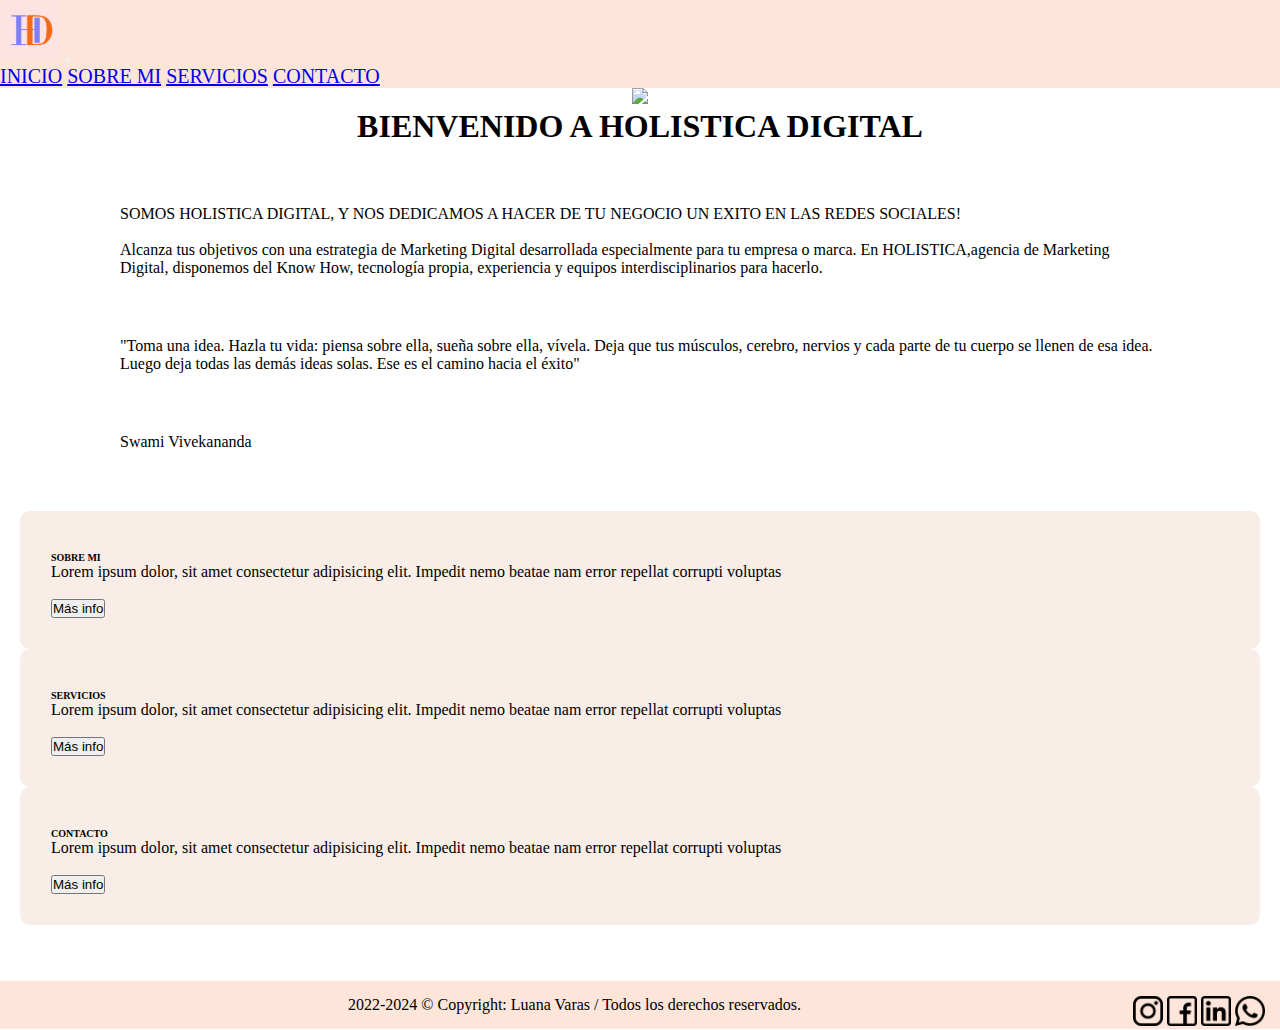
==== index.html @ 7826630d "first commit" ====
<!DOCTYPE html>
<html lang="es">

<!--Head-->

<head>
    <meta charset="UTF-8">
    <meta name="viewport" content="width=device-width, initial-scale=1.0">
    <title>HOLISTICA DIGITAL</title>
    <link rel="stylesheet" href="style/style.css">
    <link href="https://cdn.jsdelivr.net/npm/bootstrap@5.1.3/dist/css/bootstrap.min.css" rel="stylesheet" integrity="sha384-1BmE4kWBq78iYhFldvKuhfTAU6auU8tT94WrHftjDbrCEXSU1oBoqyl2QvZ6jIW3" crossorigin="anonymous">
    <script src="https://cdn.jsdelivr.net/npm/bootstrap@5.1.3/dist/js/bootstrap.bundle.min.js" integrity="sha384-ka7Sk0Gln4gmtz2MlQnikT1wXgYsOg+OMhuP+IlRH9sENBO0LRn5q+8nbTov4+1p" crossorigin="anonymous"></script>
    <meta name="viewport" content="width=device-width, initial-scale=1">
      <!-- Google Fonts -->
  <link href="https://fonts.googleapis.com/css?family=Open+Sans:300,300i,400,400i,600,600i,700,700i|Raleway:300,300i,400,400i,500,500i,600,600i,700,700i|Poppins:300,300i,400,400i,500,500i,600,600i,700,700i" rel="stylesheet">

</head>

<!--Body-->

<body>
    <!--HEADER-->
    <header>
    <div class="grid-conteiner">
    <div id="header">
    <nav class="navbar navbar-expand-lg navbar-light bg-light ">
        <div class="container-fluid">
        <a class="navbar-brand" href="#"><img src="./IMAGES/HOLISTICA-DIGITAL.png" alt="" width="60" height=""></a>
        <button class="navbar-toggler" type="button" data-bs-toggle="collapse" data-bs-target="#navbarNavAltMarkup" aria-controls="navbarNavAltMarkup" aria-expanded="false" aria-label="Toggle navigation">
            <span class="navbar-toggler-icon"></span>
        </button>
        <div class="collapse navbar-collapse" id="navbarNavAltMarkup">
            <div class="navbar-nav">
            <a class="nav-link " aria-current="page" href="index.html">INICIO</a>
            <a class="nav-link" href="pages/sobremi.html">SOBRE MI</a>
            <a class="nav-link" href="pages/servicios.html">SERVICIOS</a>
            <a class="nav-link" href="pages/contacto.html">CONTACTO</a>
            </div>
        </div>
        </div>
    </nav>
</div>
</header>

<!--MAIN-->
    <main>

    
    <!--Titulo inicio-->
<section>
<div class="inicio align-items-center">

    <div class="row img-inicio align-items-center">
        <div class="col-lg-12 imagen-inicio ">
            <img src="IMAGES/pagina1.jpg" class="rounded mx-auto d-block" >
        </div>
    </div>

    <div>
        <h1 class="display-3 col-md-12">BIENVENIDO A HOLISTICA DIGITAL</h1>
    </div>    

    <!--Img deco/txt pag principal-->
    <div class="p col-lg">
        <meta name="keywords"
        content="MARKETING DIGITAL-TECNOLOGÍA-EMPRESA-MARCA-AGENCIA">
        <p class="lead col-md-12">SOMOS HOLISTICA DIGITAL, Y NOS DEDICAMOS A HACER DE TU NEGOCIO UN EXITO EN LAS REDES SOCIALES!
            <br><br>
            Alcanza tus objetivos con una estrategia de Marketing Digital desarrollada especialmente para tu empresa o marca. 
            En HOLISTICA,agencia de Marketing Digital, disponemos del Know How, tecnología propia, experiencia y equipos interdisciplinarios para hacerlo.
        </p>
    </div>
    <figure class="text-end" >
        <blockquote class="blockquote">
          <p >"Toma una idea. Hazla tu vida: piensa sobre ella, sueña sobre ella, vívela. Deja que tus músculos, cerebro, nervios y cada parte de tu cuerpo se llenen de esa idea. Luego deja todas las demás ideas solas. Ese es el camino hacia el éxito"</p>
        </blockquote>
        <figcaption class="blockquote-footer" >
            Swami Vivekananda<cite title="Source Title"></cite>
        </figcaption>
 </figure>

</div>
</section>


    <!--CLEARFIX-->
        <div class="clearfix"></div>
    <!--CLEARFIX-->

    <!--subitulo y contenido-->
<section>
    <div class="aboutme">
        <div class="sobremi col-md-3">
            <h2 class="display-6">
                SOBRE MI
            </h2>
            <p>
                Lorem ipsum dolor, sit amet consectetur adipisicing elit. Impedit nemo beatae nam error repellat corrupti voluptas
            </P>
            <br>
              <a href="./about.html" > 
                <button type="submit" class="btn btn-danger"> 
                  Más info </button>
              </a>

        </div>
        <div class="servicios col-md-3">
            <h2 class="display-6">
                SERVICIOS
            </h2>
            <p>
                Lorem ipsum dolor, sit amet consectetur adipisicing elit. Impedit nemo beatae nam error repellat corrupti voluptas
            </P>
            <br>

              <a href="./services.html" > 
                <button type="submit" class="btn btn-danger"> 
                  Más info </button>
              </a>

        </div>
        <div class="contactos col-md-3">
            <h2 class="display-6">
                CONTACTO
            </h2>
            <p>
                Lorem ipsum dolor, sit amet consectetur adipisicing elit. Impedit nemo beatae nam error repellat corrupti voluptas
            </P>
            <br>

              <a href="./contact.html" > 
                <button type="submit" class="btn btn-danger"> 
                  Más info </button>
              </a>

        </div>
    </div>
</section>
<br> <br>
</main>


    <!--FOOTER-->
<section>
    <footer>
        <div class="footericons col-md">
            <a href="https://www.instagram.com/holisticadigital_/?hl=es-la"> <img src="IMAGES/instagram.png" alt="Instagram" width="30" height="30"></a>
            <a href="https://www.facebook.com/Holistica-Digital-108144388158318"> <img src="IMAGES/facebook.png" alt="Facebook" width="30" height="30" ></a> 
            <a href="https://www.linkedin.com/in/luanavaras-comunicaci%C3%B3n-digital/"> <img src="IMAGES/linkedin.png" alt="linkedin" width="30" height="30" ></a>
            <a href="https://wa.me/message/WNYBSGB6K6X7K1"> <img src="IMAGES/whatsapp.png" alt="WhatsApp" width="30" height="30" ></a>
        </div>
        <div class="footercpr col-md-12">
            <p> 2022-2024 &#169; Copyright: Luana Varas / Todos los derechos reservados.</p>
        </div>    
    </footer>
</section>
</div>
</body>
</html>
---- style/style.css ----
/*VARIABLES*/
/*INDEX*/
* {
  margin: 0%;
  padding: 0%;
}

.body {
  background-color: #fff;
}

.grid-container {
  display: grid;
  grid-template-columns: 150px auto;
  grid-template-rows: 7rem 10rem;
  grid-template-areas: "header" "homeimage titulo" "p" "subtitulo" "p" "footer";
  grid-gap: 10px;
  display: flex;
  justify-content: center;
  width: 100%;
  align-items: center;
}

header {
  width: 100%;
  font-size: 20px;
  justify-content: left;
  align-self: flex-end;
  padding: left;
  background-color: #FDE5D9 !important;
}

.navbar .container-fluid {
  background-color: #FDE5D9 !important;
}

.navbar-brand {
  justify-content: left;
  font-size: 20px;
}

.navbar-nav a {
  justify-content: end;
}

.section {
  display: grid;
  margin: 20px 20px 20px 20px;
}

.imagen-inicio {
  justify-content: center;
  text-align: center;
}
.imagen-inicio img {
  max-width: 600px;
  text-align: center;
}

.titulo {
  font-size: 30px;
  font-family: Roboto, sans-serif;
  padding-top: 10px;
  text-align: center;
}

.p {
  text-align: center justify;
  width: 80%;
  margin: 60px 120px 60px 120px;
  float: center;
}

.lead {
}

.blockquote-footer {
  margin: 60px 120px 60px 120px;
}

.blockquote {
  margin: 30px 120px 60px 120px;
}

.imagen img {
  margin-right: 30px;
  margin-top: 40px;
}

/*sobremi*/
.aboutme {
  gap: 5%;
  margin: 20px;
}

.servicios {
  background: #f9ede7;
  padding: 2.5%;
  border-radius: 10px;
}

.sobremi {
  background: #f9ede7;
  padding: 2.5%;
  border-radius: 10px;
}

.contactos {
  background: #f9ede7;
  padding: 2.5%;
  border-radius: 10px;
}

.fs-5 {
  margin: 30px 80px 30px 60px;
  text-align: justify;
}

.display-5 {
  padding-top: 10px;
  margin: 30px 80px 30px 40px;
}

.display-3 {
  text-align: center;
  float: center;
}

.display-6 {
  padding-top: 10px;
  text-align: left;
  font-size: 10px;
}

/*FOOTEr*/
footer {
  background-color: #FDE5D9;
  color: black;
  padding: 15px;
  padding-left: 1rem;
  color: black;
}

.footercpr {
  text-align: center;
}

.footericons {
  float: right;
}
.footericons a img:hover {
  transform: translateY(2);
}/*# sourceMappingURL=style.css.map */
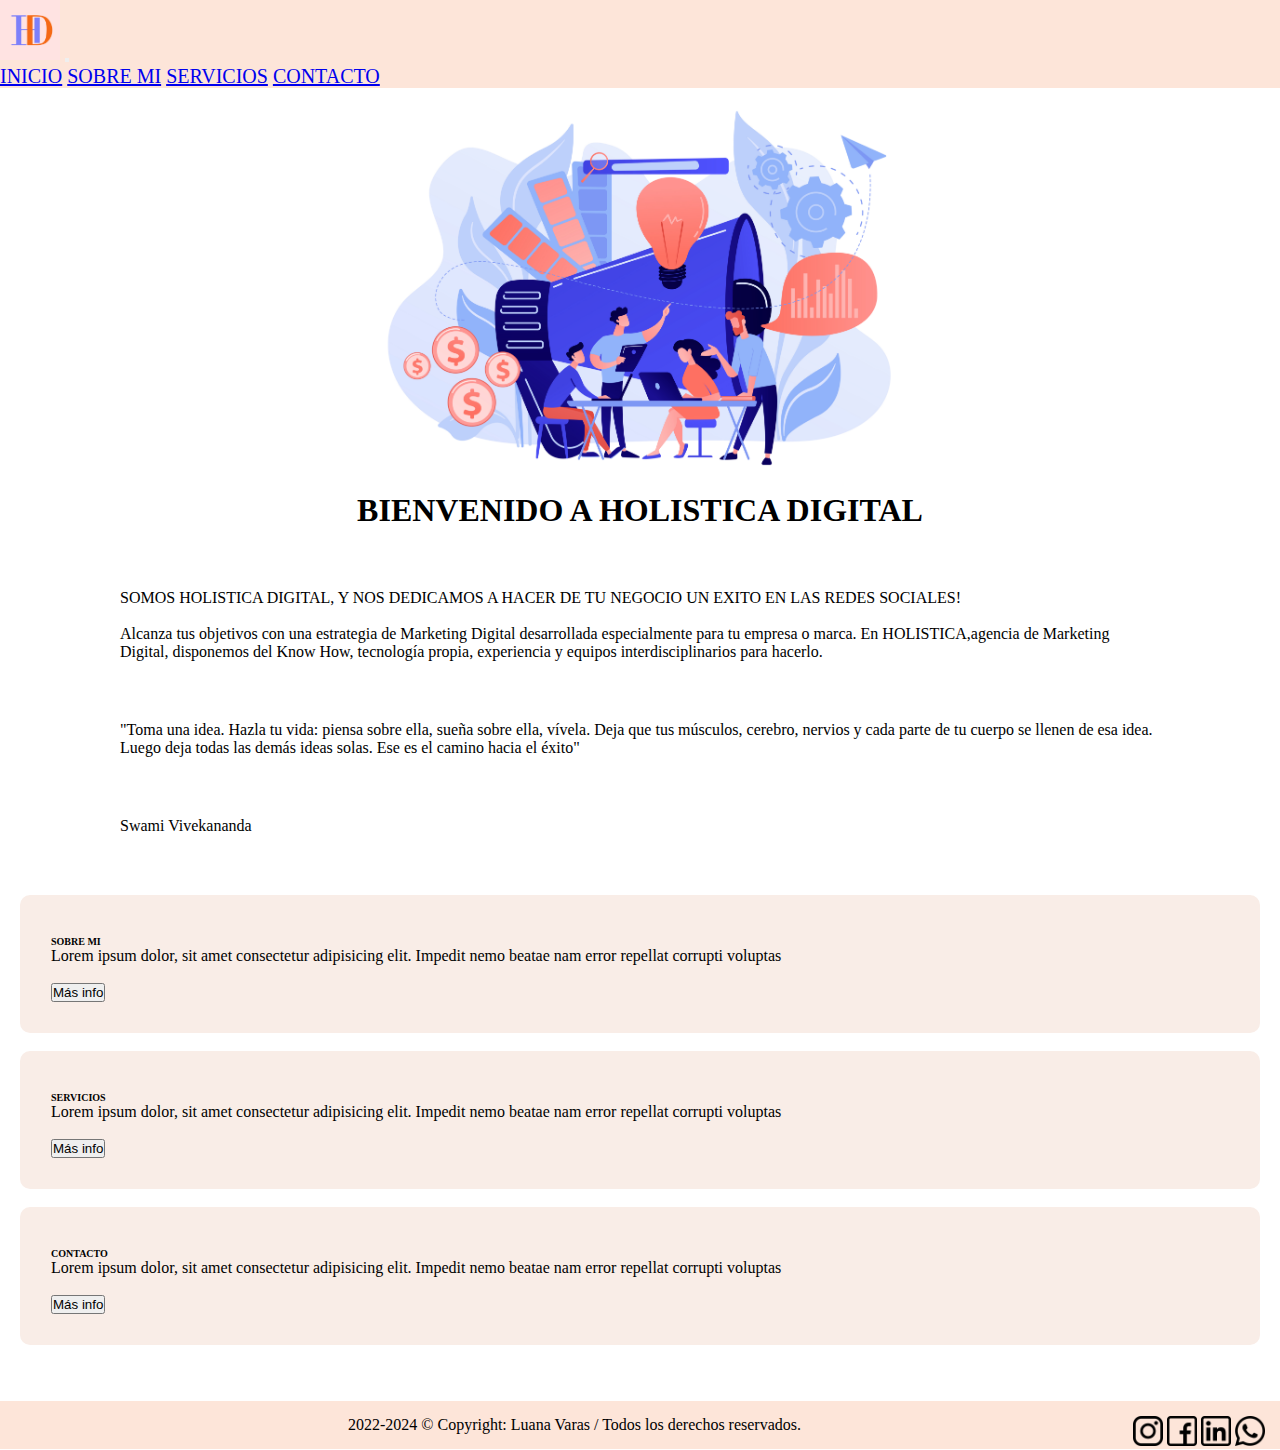
==== commit 6d00d424: "first commit" ====
--- a/index.html
+++ b/index.html
@@ -53,7 +53,7 @@
 
     <div class="row img-inicio align-items-center">
         <div class="col-lg-12 imagen-inicio ">
-            <img src="IMAGES/pagina1.jpg" class="rounded mx-auto d-block" >
+            <img src="./IMAGES/20943546.jpg" class="rounded mx-auto d-block" >
         </div>
     </div>
 
@@ -89,54 +89,49 @@
     <!--CLEARFIX-->
 
     <!--subitulo y contenido-->
-<section>
-    <div class="aboutme">
-        <div class="sobremi col-md-3">
-            <h2 class="display-6">
-                SOBRE MI
-            </h2>
-            <p>
-                Lorem ipsum dolor, sit amet consectetur adipisicing elit. Impedit nemo beatae nam error repellat corrupti voluptas
-            </P>
+
+    <section>
+        <div class="aboutme">
+            <div class="sobremi">
+                <h2 class="display-6">
+                    SOBRE MI
+                </h2>
+                <p>
+                    Lorem ipsum dolor, sit amet consectetur adipisicing elit. Impedit nemo beatae nam error repellat corrupti voluptas
+                </P>
+                <br>
+                <div class="col-12">
+                    <button type="submit" class="btn btn-primary">Más info</button>
+                </div>
+            </div>
             <br>
-              <a href="./about.html" > 
-                <button type="submit" class="btn btn-danger"> 
-                  Más info </button>
-              </a>
-
+            <div class="servicios">
+                <h2 class="display-6">
+                    SERVICIOS
+                </h2>
+                <p>
+                    Lorem ipsum dolor, sit amet consectetur adipisicing elit. Impedit nemo beatae nam error repellat corrupti voluptas
+                </P>
+                <br>
+                <div class="col-12">
+                    <button type="submit" class="btn btn-primary">Más info</button>
+                </div>
+            </div>
+            <br>
+            <div class="contactos">
+                <h2 class="display-6">
+                    CONTACTO
+                </h2>
+                <p>
+                    Lorem ipsum dolor, sit amet consectetur adipisicing elit. Impedit nemo beatae nam error repellat corrupti voluptas
+                </P>
+                <br>
+                <div class="col-12" >
+                    <button type="submit" class="btn btn-primary">Más info</button>
+                </div>
+            </div>
         </div>
-        <div class="servicios col-md-3">
-            <h2 class="display-6">
-                SERVICIOS
-            </h2>
-            <p>
-                Lorem ipsum dolor, sit amet consectetur adipisicing elit. Impedit nemo beatae nam error repellat corrupti voluptas
-            </P>
-            <br>
-
-              <a href="./services.html" > 
-                <button type="submit" class="btn btn-danger"> 
-                  Más info </button>
-              </a>
-
-        </div>
-        <div class="contactos col-md-3">
-            <h2 class="display-6">
-                CONTACTO
-            </h2>
-            <p>
-                Lorem ipsum dolor, sit amet consectetur adipisicing elit. Impedit nemo beatae nam error repellat corrupti voluptas
-            </P>
-            <br>
-
-              <a href="./contact.html" > 
-                <button type="submit" class="btn btn-danger"> 
-                  Más info </button>
-              </a>
-
-        </div>
-    </div>
-</section>
+    </section><!-- Fin Solapas de contenido-->
 <br> <br>
 </main>
 
